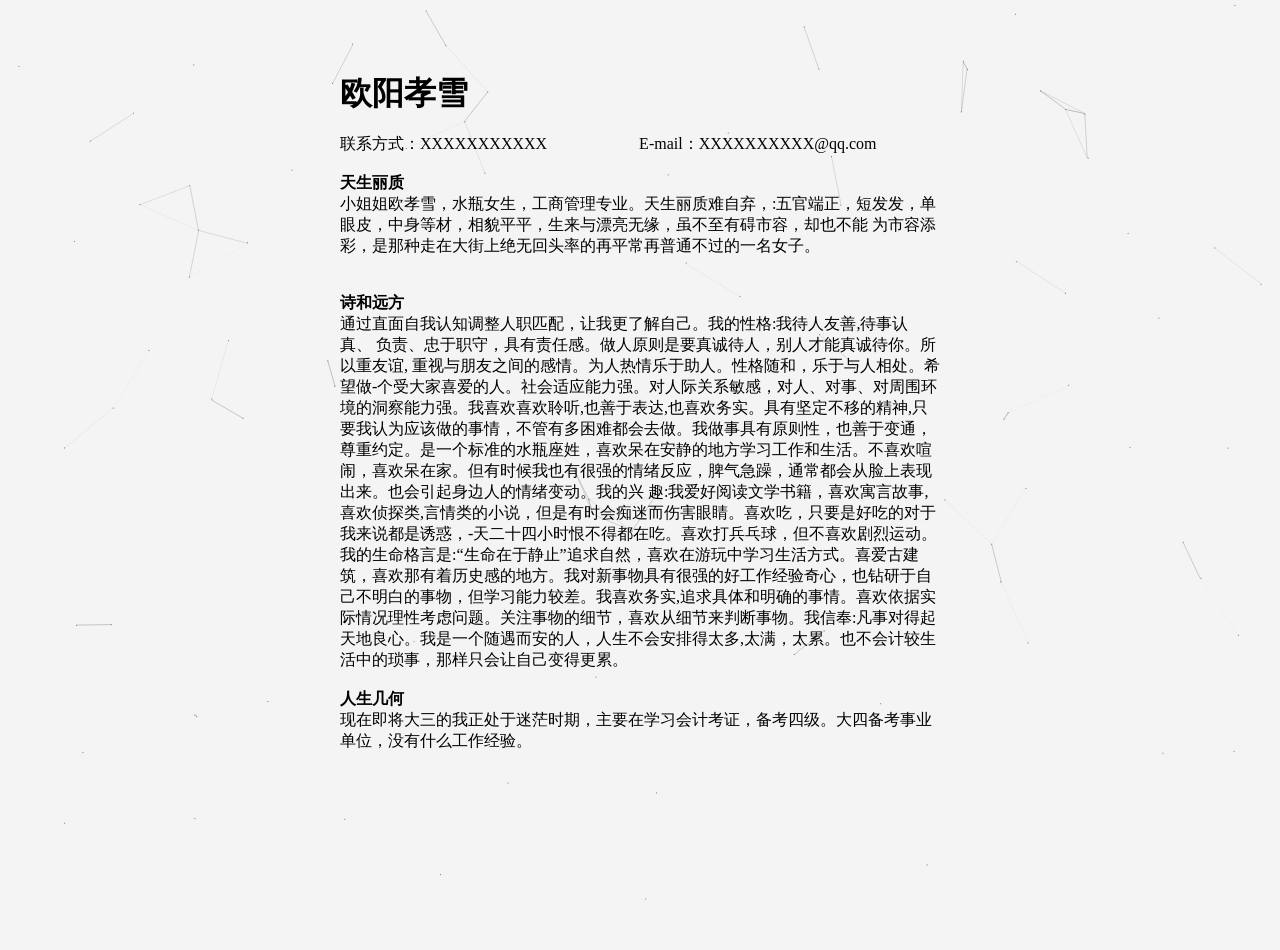
==== me.html @ 285feccb "test" ====
<!doctype html> 
<html lang="en"> 
 <head> 
  <meta charset="UTF-8"> 
  <meta name="Generator" content="EditPlus®"> 
  <meta name="Author" content=""> 
  <meta name="Keywords" content=""> 
  <meta name="Description" content=""> 
  <title>canvas场景连线特效</title> 
     <style>
     .self{
     width:600px;
     height:950px;
 position: absolute;
         margin: auto;
         left: 0;
         right: 0;

     }
         </style>
  <style type="text/css"> 
 *{
    margin: 0px;
    padding: 0px; 
}
body{
    background-color: #f4f4f4;
}
  </style> 
 </head> 
 <body> 
    <!-- <canvas id="c_n9" width="1366" height="403" style="position: fixed; top: 0px; left: 0px; z-index: -1; opacity: 0.5;"></canvas> -->
    <script type="text/javascript" src="me.js" ></script>
     <div class="self">
         <br>   <br>   <br>   <br>   
     <h1><strong>欧阳孝雪</strong></h1>
     <br>
<p>联系方式：XXXXXXXXXXX          &nbsp;  &nbsp;  &nbsp;  &nbsp;  &nbsp;   &nbsp;&nbsp;&nbsp;&nbsp;&nbsp;&nbsp;&nbsp;&nbsp;&nbsp;&nbsp;&nbsp;          E-mail：XXXXXXXXXX@qq.com </p>
<br>
<p></p>
<h4><strong>天生丽质</strong></h4>
<p>小姐姐欧孝雪，水瓶女生，工商管理专业。天生丽质难自弃，:五官端正，短发发，单眼皮，中身等材，相貌平平，生来与漂亮无缘，虽不至有碍市容，却也不能
  为市容添彩，是那种走在大街上绝无回头率的再平常再普通不过的一名女子。<br>
</p>
          <br> 
          <br>
<h4><strong>诗和远方</strong></h4>
 
<p> 通过直面自我认知调整人职匹配，让我更了解自己。我的性格:我待人友善,待事认真、
  负责、忠于职守，具有责任感。做人原则是要真诚待人，别人才能真诚待你。所以重友谊,
  重视与朋友之间的感情。为人热情乐于助人。性格随和，乐于与人相处。希望做-个受大家喜爱的人。社会适应能力强。对人际关系敏感，对人、对事、对周围环境的洞察能力强。我喜欢喜欢聆听,也善于表达,也喜欢务实。具有坚定不移的精神,只要我认为应该做的事情，不管有多困难都会去做。我做事具有原则性，也善于变通，尊重约定。是一个标准的水瓶座姓，喜欢呆在安静的地方学习工作和生活。不喜欢喧闹，喜欢呆在家。但有时候我也有很强的情绪反应，脾气急躁，通常都会从脸上表现出来。也会引起身边人的情绪变动。我的兴
  趣:我爱好阅读文学书籍，喜欢寓言故事,喜欢侦探类,言情类的小说，但是有时会痴迷而伤害眼睛。喜欢吃，只要是好吃的对于我来说都是诱惑，-天二十四小时恨不得都在吃。喜欢打兵乓球，但不喜欢剧烈运动。我的生命格言是:“生命在于静止”追求自然，喜欢在游玩中学习生活方式。喜爱古建筑，喜欢那有着历史感的地方。我对新事物具有很强的好工作经验奇心，也钻研于自己不明白的事物，但学习能力较差。我喜欢务实,追求具体和明确的事情。喜欢依据实际情况理性考虑问题。关注事物的细节，喜欢从细节来判断事物。我信奉:凡事对得起天地良心。我是一个随遇而安的人，人生不会安排得太多,太满，太累。也不会计较生活中的琐事，那样只会让自己变得更累。<br>
</p>
          <br>
<h4><strong>人生几何</strong></h4>
 
<p> 现在即将大三的我正处于迷茫时期，主要在学习会计考证，备考四级。大四备考事业单位，没有什么工作经验。<br>
</p>

 </div>
 </body> 
</html>
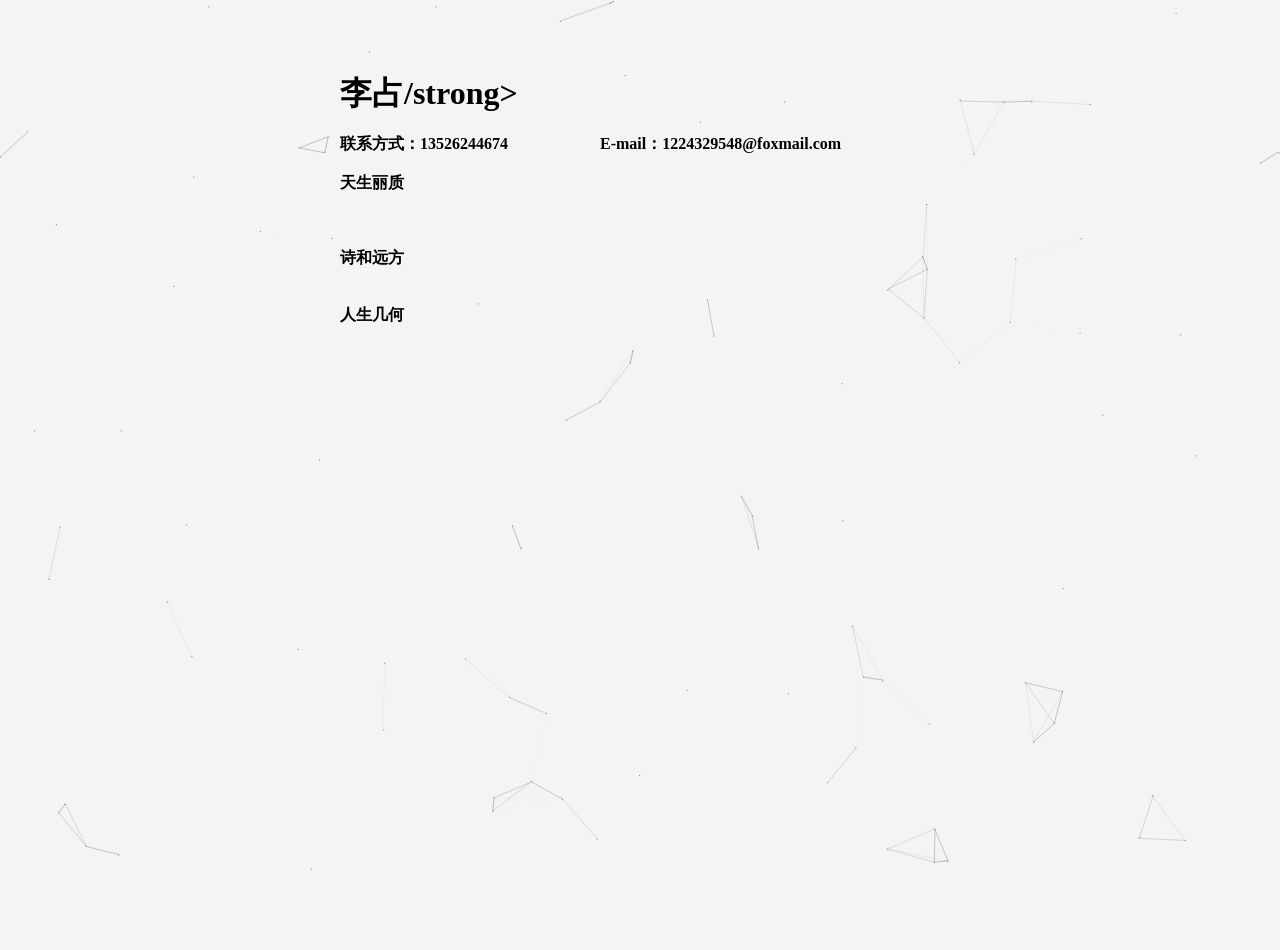
==== commit 5e394c76: "update" ====
--- a/me.html
+++ b/me.html
@@ -6,7 +6,7 @@
   <meta name="Author" content=""> 
   <meta name="Keywords" content=""> 
   <meta name="Description" content=""> 
-  <title>canvas场景连线特效</title> 
+  <title>personal assume</title> 
      <style>
      .self{
      width:600px;
@@ -33,28 +33,24 @@
     <script type="text/javascript" src="me.js" ></script>
      <div class="self">
          <br>   <br>   <br>   <br>   
-     <h1><strong>欧阳孝雪</strong></h1>
+     <h1><strong>李占/strong></h1>
      <br>
-<p>联系方式：XXXXXXXXXXX          &nbsp;  &nbsp;  &nbsp;  &nbsp;  &nbsp;   &nbsp;&nbsp;&nbsp;&nbsp;&nbsp;&nbsp;&nbsp;&nbsp;&nbsp;&nbsp;&nbsp;          E-mail：XXXXXXXXXX@qq.com </p>
+<p>联系方式：13526244674          &nbsp;  &nbsp;  &nbsp;  &nbsp;  &nbsp;   &nbsp;&nbsp;&nbsp;&nbsp;&nbsp;&nbsp;&nbsp;&nbsp;&nbsp;&nbsp;&nbsp;          E-mail：1224329548@foxmail.com </p>
 <br>
 <p></p>
 <h4><strong>天生丽质</strong></h4>
-<p>小姐姐欧孝雪，水瓶女生，工商管理专业。天生丽质难自弃，:五官端正，短发发，单眼皮，中身等材，相貌平平，生来与漂亮无缘，虽不至有碍市容，却也不能
-  为市容添彩，是那种走在大街上绝无回头率的再平常再普通不过的一名女子。<br>
+<p><br>
 </p>
           <br> 
           <br>
 <h4><strong>诗和远方</strong></h4>
  
-<p> 通过直面自我认知调整人职匹配，让我更了解自己。我的性格:我待人友善,待事认真、
-  负责、忠于职守，具有责任感。做人原则是要真诚待人，别人才能真诚待你。所以重友谊,
-  重视与朋友之间的感情。为人热情乐于助人。性格随和，乐于与人相处。希望做-个受大家喜爱的人。社会适应能力强。对人际关系敏感，对人、对事、对周围环境的洞察能力强。我喜欢喜欢聆听,也善于表达,也喜欢务实。具有坚定不移的精神,只要我认为应该做的事情，不管有多困难都会去做。我做事具有原则性，也善于变通，尊重约定。是一个标准的水瓶座姓，喜欢呆在安静的地方学习工作和生活。不喜欢喧闹，喜欢呆在家。但有时候我也有很强的情绪反应，脾气急躁，通常都会从脸上表现出来。也会引起身边人的情绪变动。我的兴
-  趣:我爱好阅读文学书籍，喜欢寓言故事,喜欢侦探类,言情类的小说，但是有时会痴迷而伤害眼睛。喜欢吃，只要是好吃的对于我来说都是诱惑，-天二十四小时恨不得都在吃。喜欢打兵乓球，但不喜欢剧烈运动。我的生命格言是:“生命在于静止”追求自然，喜欢在游玩中学习生活方式。喜爱古建筑，喜欢那有着历史感的地方。我对新事物具有很强的好工作经验奇心，也钻研于自己不明白的事物，但学习能力较差。我喜欢务实,追求具体和明确的事情。喜欢依据实际情况理性考虑问题。关注事物的细节，喜欢从细节来判断事物。我信奉:凡事对得起天地良心。我是一个随遇而安的人，人生不会安排得太多,太满，太累。也不会计较生活中的琐事，那样只会让自己变得更累。<br>
+<p> <br>
 </p>
           <br>
 <h4><strong>人生几何</strong></h4>
  
-<p> 现在即将大三的我正处于迷茫时期，主要在学习会计考证，备考四级。大四备考事业单位，没有什么工作经验。<br>
+<p> <br>
 </p>
 
  </div>
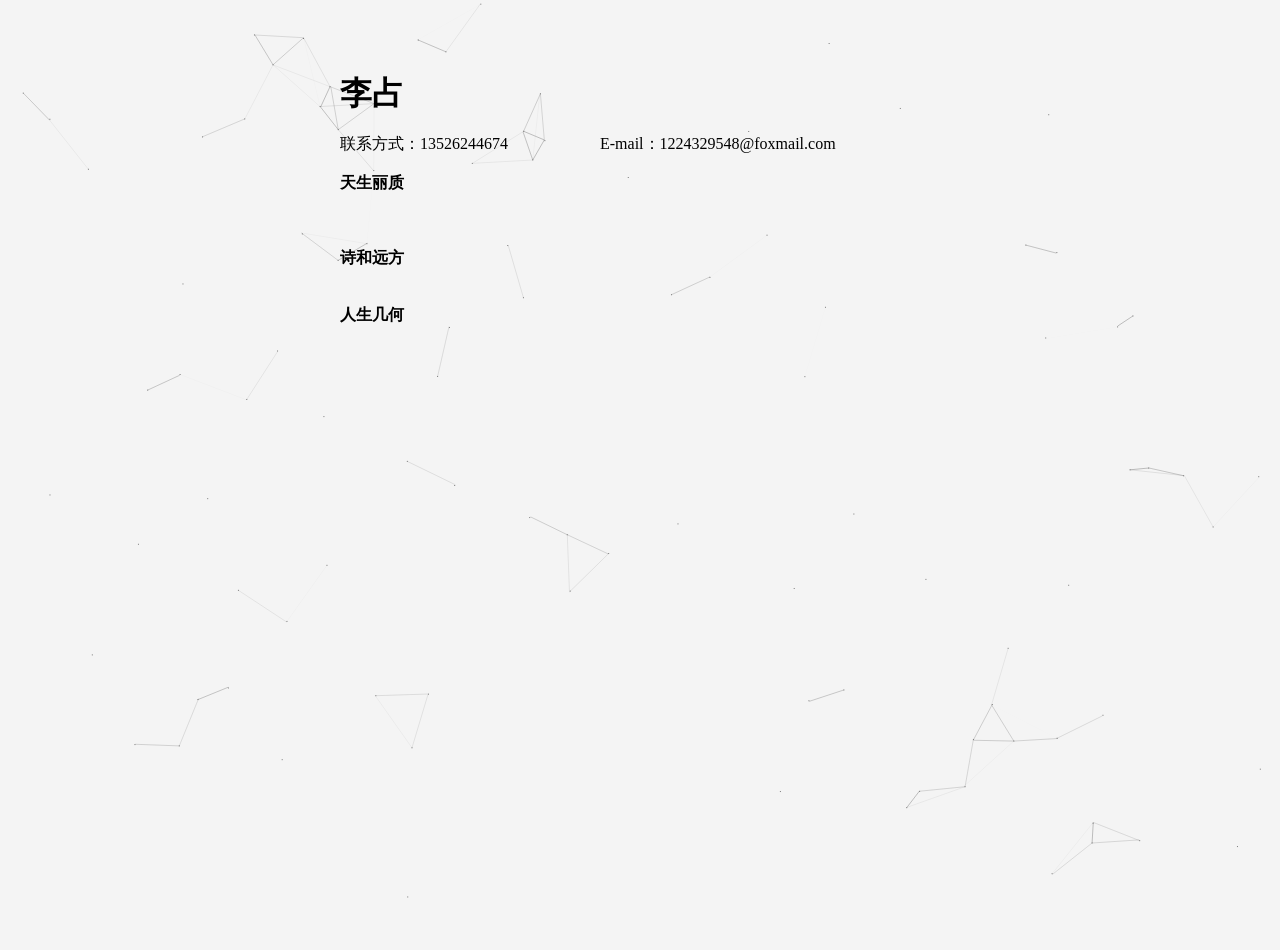
==== commit 457acf47: "update" ====
--- a/me.html
+++ b/me.html
@@ -33,7 +33,7 @@
     <script type="text/javascript" src="me.js" ></script>
      <div class="self">
          <br>   <br>   <br>   <br>   
-     <h1><strong>李占/strong></h1>
+     <h1><strong>李占</strong></h1>
      <br>
 <p>联系方式：13526244674          &nbsp;  &nbsp;  &nbsp;  &nbsp;  &nbsp;   &nbsp;&nbsp;&nbsp;&nbsp;&nbsp;&nbsp;&nbsp;&nbsp;&nbsp;&nbsp;&nbsp;          E-mail：1224329548@foxmail.com </p>
 <br>
